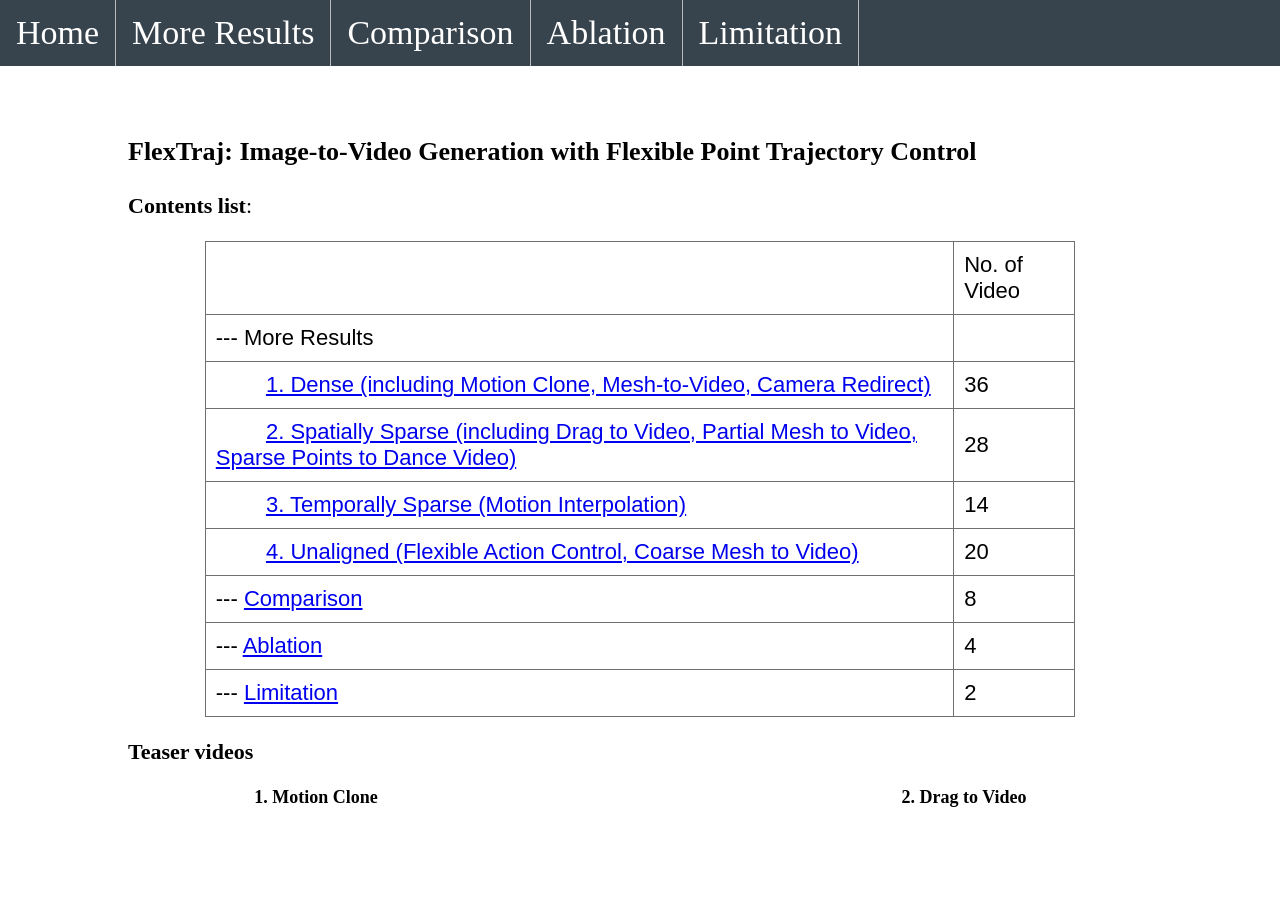
==== supp/supplementary.html @ 378fd476 "initial update" ====
<!DOCTYPE html>
<html>
<style>
body, html
{
    margin: 0;
    padding: 0;
    height: 100%;
    overflow: auto;
}

ul {
  list-style-type: none;
  margin: 0;
  padding: 0;
  overflow: auto;
  background-color: #38444d;
}

li {
  float: left;
  border-right: 1px solid #bbb;
  font-size: 34px;
}

li a, .dropbtn {
  display: inline-block;
  color: white;
  text-align: center;
  padding: 14px 16px;
  text-decoration: none;
}

li a:hover, .dropdown:hover .dropbtn {
  background-color: rgba(147, 171, 150, 0.987);
}

li.dropdown {
  display: inline-block;
}

.dropdown-content {
  display: none;
  position: absolute;
  background-color: #f9f9f9;
  min-width: 160px;
  box-shadow: 0px 8px 16px 0px rgba(0,0,0,0.2);
  z-index: 1;
}

.dropdown-content a {
  color: black;
  padding: 12px 16px;
  text-decoration: none;
  display: block;
  text-align: left;
}

.dropdown-content a:hover {background-color: #a1a0a0;}

.dropdown:hover .dropdown-content {
  display: block;
}
</style>
</head>
<body>


<ul>
    <li><a href="home/home.html" target="displayframe">Home</a></li>

    <li class="dropdown">
      <a href="javascript:void(0)" class="dropbtn">More Results</a>
      <div class="dropdown-content">
        <a href="more_results/dense_index.html" target="displayframe">Dense Task</a>
        <a href="more_results/ss_index.html" target="displayframe">Spatially Sparse Task</a>
        <a href="more_results/st_index.html" target="displayframe">Temporally Sparse Task</a>
        <a href="more_results/unalign_index.html" target="displayframe">Unaligned Task</a>
      </div>
    </li>
    
    <li><a href="comparison/index.html" target="displayframe">Comparison</a></li>

    <li><a href="ablation/index.html" target="displayframe">Ablation</a></li>

    <li><a href="limitation/index.html" target="displayframe">Limitation</a></li>

</ul>


<iframe src="home/home.html" name="displayframe" frameborder="0" scrolling="yes" style="position: absolute; height: 90%; border: none; width: 100%;"></iframe>


</body>

</html>
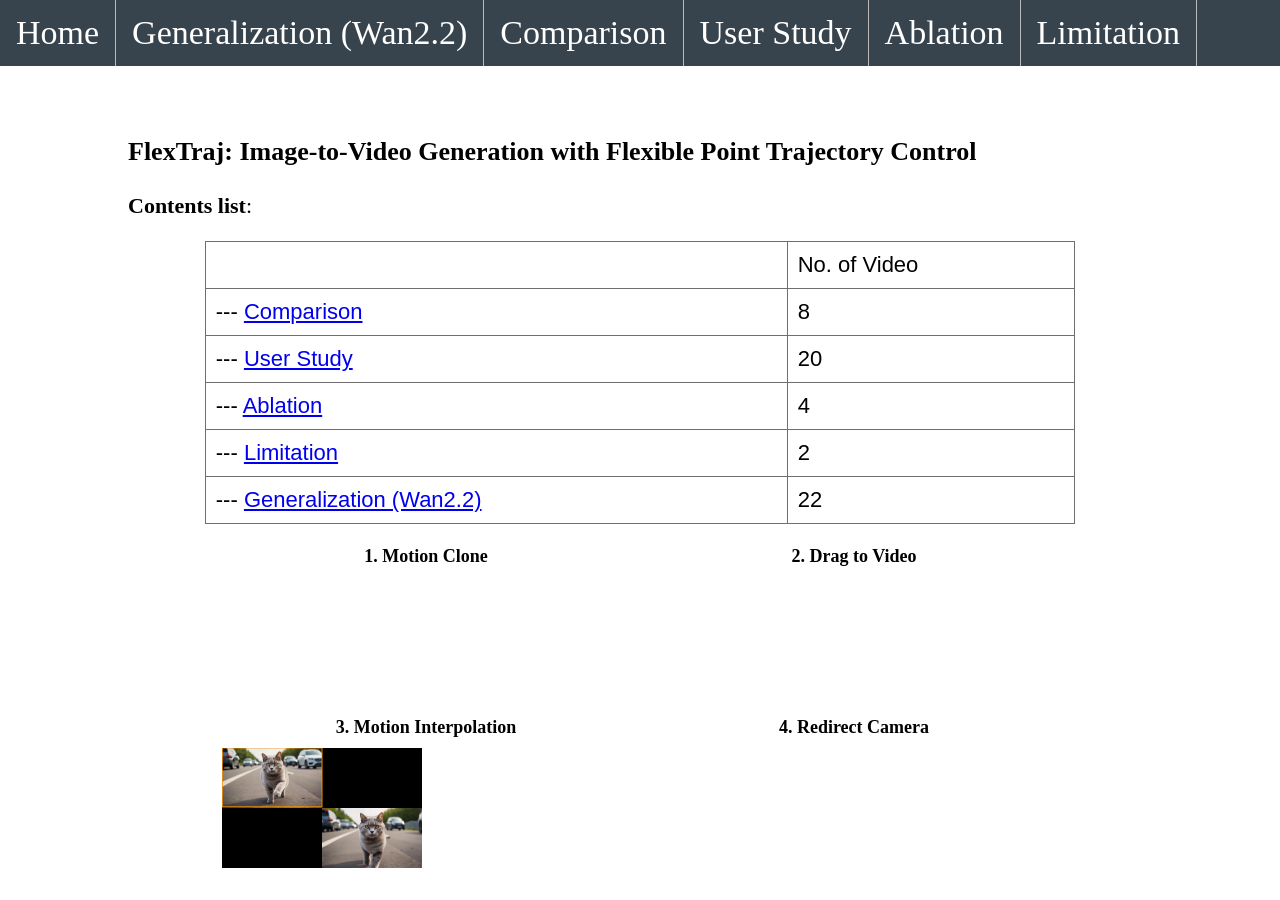
==== commit f824101a: "update cam-ready version" ====
--- a/supp/supplementary.html
+++ b/supp/supplementary.html
@@ -69,21 +69,17 @@
 <ul>
     <li><a href="home/home.html" target="displayframe">Home</a></li>
 
-    <li class="dropdown">
-      <a href="javascript:void(0)" class="dropbtn">More Results</a>
-      <div class="dropdown-content">
-        <a href="more_results/dense_index.html" target="displayframe">Dense Task</a>
-        <a href="more_results/ss_index.html" target="displayframe">Spatially Sparse Task</a>
-        <a href="more_results/st_index.html" target="displayframe">Temporally Sparse Task</a>
-        <a href="more_results/unalign_index.html" target="displayframe">Unaligned Task</a>
-      </div>
-    </li>
+    <li><a href="general/index.html" target="displayframe">Generalization (Wan2.2)</a></li>
     
     <li><a href="comparison/index.html" target="displayframe">Comparison</a></li>
 
+    <li><a href="user_study/index.html" target="displayframe">User Study</a></li>
+    
     <li><a href="ablation/index.html" target="displayframe">Ablation</a></li>
 
     <li><a href="limitation/index.html" target="displayframe">Limitation</a></li>
+
+    
 
 </ul>
 
